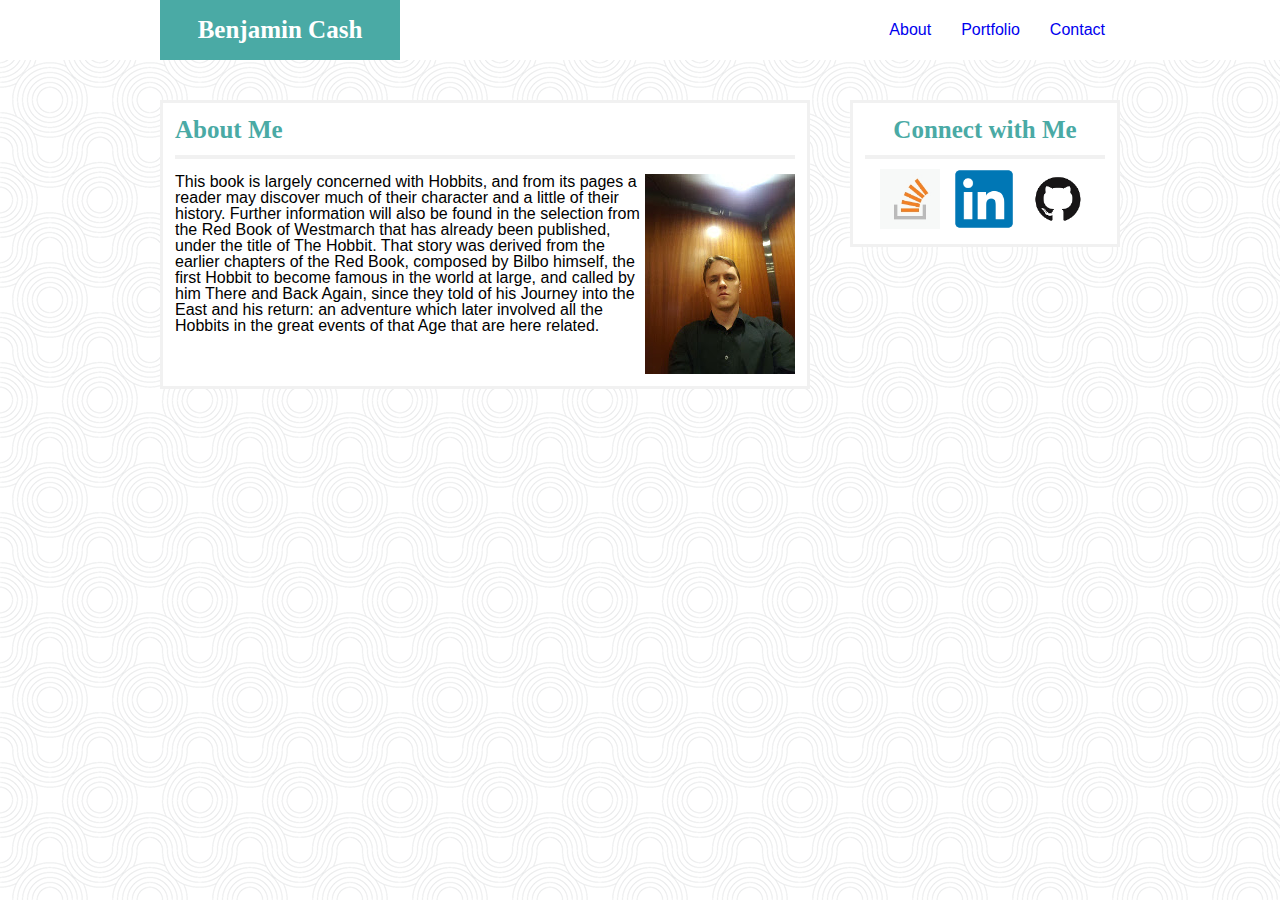
==== index.html @ 05e321e0 "initial add" ====
<!DOCTYPE html>
<html>

<head>
	<title>About</title>
	<link rel="stylesheet" type="text/css" href="assets/css/style.css">
	<link rel="stylesheet" type="text/css" href="assets/css/reset.css">
</head>

<body>
	
	<div id="topbar">

		<div id="middlebar">

			<div id="namebox">
				<h1>Benjamin Cash</h1>
			</div>
			
			<a class=navigationlinks href="contact.html">Contact</a>
			<a class=navigationlinks href="portfolio.html">Portfolio</a>
			<a class=navigationlinks href="index.html">About</a>

		</div>

	</div>


	<div id="maincontent">

		<div id="biobox">

			<div id="biotopbar">

				<div id="biotitle">
					<h1>About Me</h1>
				</div>

			</div>

			<div class="clearfix"></div>

				<p id="biotext"><img id="profpic" src="assets/images/profile_picture.jpg">This book is largely concerned with Hobbits, and from its pages a reader may discover much of their character and a little of their history. Further information will also be found in the selection from the Red Book of Westmarch that has already been published, under the title of The Hobbit. That story was derived from the earlier chapters of the Red Book, composed by Bilbo himself, the first Hobbit to become famous in the world at large, and called by him There and Back Again, since they told of his Journey into the East and his return: an adventure which later involved all the Hobbits in the great events of that Age that are here related. 	</p>	
			

			<div class="clearfix"></div>

		</div>

		<div id="connectbox">

			<div id="connectTextBox">
					<h1>Connect with Me</h1>
			</div>

			<div id="linkbox">
				<div id="centeredlinkbox">
					<img class="externallinks" src="assets/images/stackoverflow.png">
					<img class="externallinks" src="assets/images/linkedin.png">
					<img class="externallinks" src="assets/images/github.png">
				</div>
			</div>

		</div>

	</div>
</body>
</html>
---- assets/css/style.css ----
body {
	background-image: url("../images/round.png");
}

#topbar {
	background-color: white;
	height: 60px;
}

#middlebar {
	margin: 0 auto;
	width: 960px;
	height: 60px;
	background-color: white;
}

#namebox {
	background-color: #4aaaa5;
	width: 240px;
	float: left;
	font-family:  'Georgia', Times, Times New Roman, serif;
	color: white;
	font-weight: bold;
	font-size: 25px;
	text-align: center;
	line-height: 60px;
}

.navigationlinks {
	float: right;
	height: 60px;
	background-color: white;
	padding-right: 15px;
	padding-left: 15px;
	text-align: center;
	line-height: 60px;
	font-family: 'Arial', 'Helvetica Neue', Helvetica, sans-serif;
	text-decoration: none;
}

.clearfix::after {
	content: "";
	clear: both;
	display: table;
}

#maincontent {
	margin: 0 auto;
	width: 960px;
}

#biobox {
	background-color: #ffffff;
	border-style: solid;
	border-width: 3px;
	border-color: #f1f1f1;
	width: 620px;
	float: left;
	padding: 12px;
	margin-top: 40px;
}

#biotopbar {
	
	background-color: white;
	width: 620px;
	height: 40px;
	border-bottom: 4px solid #f1f1f1;
	margin-bottom: 15px;
}

#biotitle {
	background-color: white;
	height: 40px;
	float: left;
	font-family:  'Georgia', Times, Times New Roman, serif;
	color: #4aaaa5;
	font-weight: bold;
	line-height: 30px;
	font-size: 25px;

}

#biotext {
	float: left;
	font-family: 'Arial', 'Helvetica Neue', Helvetica, sans-serif;
}

#profpic {
	float: right;
}

#connectbox {
	border-style: solid;
	border-width: 3px;
	border-color: #f1f1f1;
	width: 240px;
	float: right;
	background-color: #ffffff;
	border-style: solid; 	
	padding: 12px;
	margin-top: 40px;
}

#connectTextBox {
	height: 40px;
	width: 240px;
	background-color: white;
	font-family:  'Georgia', Times, Times New Roman, serif;
	color: #4aaaa5;
	font-weight: bold;
	line-height: 30px;
	text-align: center;
	border-bottom: 4px solid #f1f1f1;
	font-size: 25px;
}

#linkbox {
	width: 240px;
}

#centeredlinkbox {
	margin: 0 auto;
	width: 220px;
	margin-top: 10px;
}
.externallinks {
	width: 60px;
	height: 60px;
	margin-left: 5px;
	margin-right: 5px;
}
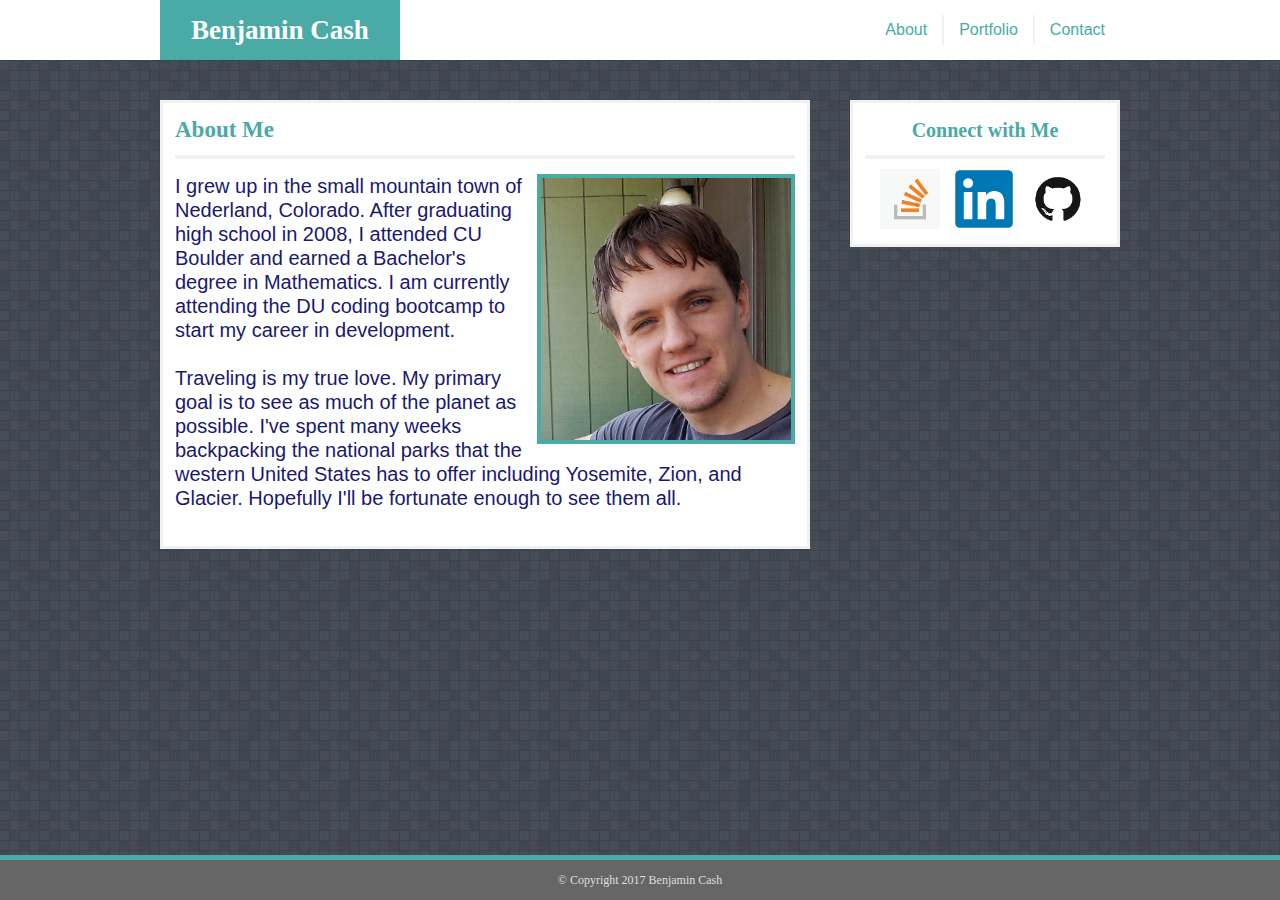
==== commit 35038b19: "edited css" ====
--- a/index.html
+++ b/index.html
@@ -17,9 +17,9 @@
 				<h1>Benjamin Cash</h1>
 			</div>
 			
-			<a class=navigationlinks href="contact.html">Contact</a>
-			<a class=navigationlinks href="portfolio.html">Portfolio</a>
-			<a class=navigationlinks href="index.html">About</a>
+			<a class="navigationlinks" href="contact.html">Contact</a>
+			<a class="navigationlinks" href="portfolio.html">Portfolio</a>
+			<a id="lastnavigationlink" href="index.html">About</a>
 
 		</div>
 
@@ -28,20 +28,25 @@
 
 	<div id="maincontent">
 
-		<div id="biobox">
+		<div id="mainbox">
 
-			<div id="biotopbar">
+			<div id="topbar2">
 
-				<div id="biotitle">
+				<div id="maintitle">
 					<h1>About Me</h1>
 				</div>
 
 			</div>
 
 			<div class="clearfix"></div>
-
-				<p id="biotext"><img id="profpic" src="assets/images/profile_picture.jpg">This book is largely concerned with Hobbits, and from its pages a reader may discover much of their character and a little of their history. Further information will also be found in the selection from the Red Book of Westmarch that has already been published, under the title of The Hobbit. That story was derived from the earlier chapters of the Red Book, composed by Bilbo himself, the first Hobbit to become famous in the world at large, and called by him There and Back Again, since they told of his Journey into the East and his return: an adventure which later involved all the Hobbits in the great events of that Age that are here related. 	</p>	
-			
+				
+				<div id="biotext">
+					<p><img id="profpic" src="assets/images/profile_picture.jpg">I grew up in the small mountain town of Nederland, Colorado. After graduating high school in 2008, I attended CU Boulder and earned a Bachelor's degree in Mathematics. I am currently attending the DU coding bootcamp to start my career in development.</p>
+					<br>
+					<p>Traveling is my true love. My primary goal is to see as much of the planet as possible. I've spent many weeks backpacking the national parks that the western United States has to offer including Yosemite, Zion, and Glacier. Hopefully I'll be fortunate enough to see them all.</p>
+					<br>
+						
+				</div>
 
 			<div class="clearfix"></div>
 
@@ -64,5 +69,12 @@
 		</div>
 
 	</div>
+
+	<div class="clearfix"></div>
+
+	<div id="footer">
+		<p>&copy Copyright 2017 Benjamin Cash</p>
+	</div>
+
 </body>
 </html>--- a/assets/css/style.css
+++ b/assets/css/style.css
@@ -1,5 +1,5 @@
-  	body {
-	background-image: url("../images/round.png");
+ body {
+	background-image: url("../images/random_grey_variations.png");
 }
 
 #topbar {
@@ -21,21 +21,53 @@
 	font-family:  'Georgia', Times, Times New Roman, serif;
 	color: white;
 	font-weight: bold;
-	font-size: 25px;
+	font-size: 27px;
 	text-align: center;
 	line-height: 60px;
 }
 
 .navigationlinks {
 	float: right;
-	height: 60px;
-	background-color: white;
+	height: 30px;
+	background-color: white;
+	text-align: center;
+	line-height: 30px;
+	font-family: 'Arial', 'Helvetica Neue', Helvetica, sans-serif;
+	text-decoration: none;
+	color: #4aaaa5;
+	border-left: solid #f1f1f1 2px;
 	padding-right: 15px;
 	padding-left: 15px;
-	text-align: center;
-	line-height: 60px;
+	margin-top: 15px;
+}
+
+#lastnavigationlink {
+	float: right;
+	height: 30px;
+	background-color: white;
+	text-align: center;
+	line-height: 30px;
 	font-family: 'Arial', 'Helvetica Neue', Helvetica, sans-serif;
 	text-decoration: none;
+	color: #4aaaa5;
+	padding-right: 15px;
+	padding-left: 15px;
+	margin-top: 15px;
+	border-radius: 4px;
+}
+
+.navigationlinks:hover {
+	 background-color: #4aaaa5;
+	 outline: none;
+	 color: white;
+	 border-radius: 4px;
+}
+
+#lastnavigationlink:hover {
+	 background-color: #4aaaa5;
+	 outline: none;
+	 color: white;
+	 border-radius: 4px;
 }
 
 .clearfix::after {
@@ -49,7 +81,7 @@
 	width: 960px;
 }
 
-#biobox {
+#mainbox {
 	background-color: #ffffff;
 	border-style: solid;
 	border-width: 3px;
@@ -60,7 +92,7 @@
 	margin-top: 40px;
 }
 
-#biotopbar {
+#topbar2 {
 	
 	background-color: white;
 	width: 620px;
@@ -69,25 +101,50 @@
 	margin-bottom: 15px;
 }
 
-#biotitle {
-	background-color: white;
-	height: 40px;
-	float: left;
-	font-family:  'Georgia', Times, Times New Roman, serif;
-	color: #4aaaa5;
-	font-weight: bold;
-	line-height: 30px;
-	font-size: 25px;
+#maintitle {
+	background-color: white;
+	height: 40px;
+	float: left;
+	font-family:  'Georgia', Times, Times New Roman, serif;
+	color: #4aaaa5;
+	font-weight: bold;
+	line-height: 30px;
+	font-size: 23px;
 
 }
 
 #biotext {
 	float: left;
 	font-family: 'Arial', 'Helvetica Neue', Helvetica, sans-serif;
+	font-size: 20px;
+	line-height: 120%;
+	color: #191970;
 }
 
 #profpic {
 	float: right;
+	margin-left: 10px;
+	border: 4px solid #4aaaa5;
+
+}
+
+#submitbtn {
+	background-color: #4aaaa5;
+	border: none;
+	color: white;
+	padding: 10px 25px;
+	text-align: center;
+	text-decoration: none;
+	display: inline-block;
+	border-radius: 4px;
+}
+
+#submitbtn:hover {
+	background-color: white;
+	color: #4aaaa5;
+	border: solid 2px #4aaaa5;
+	padding: 8px 22px;
+	border-radius: 4px;
 }
 
 #connectbox {
@@ -112,7 +169,7 @@
 	line-height: 30px;
 	text-align: center;
 	border-bottom: 4px solid #f1f1f1;
-	font-size: 25px;
+	font-size: 20px;
 }
 
 #linkbox {
@@ -129,4 +186,83 @@
 	height: 60px;
 	margin-left: 5px;
 	margin-right: 5px;
+}
+
+.projects {
+	float: left;
+	margin-left: 5px;
+	margin-top: 20px;
+}
+
+.projectimages {
+	z-index: 0;
+}
+
+.projectbanners {
+	height: 40px;
+	background-color: #4aaaa5;
+	z-index: 1;
+	position: relative;
+	bottom: 60px;
+	font-family:  'Georgia', Times, Times New Roman, serif;
+	color: white;
+	font-weight: bold;
+	font-size: 22px;
+	text-align: center;
+	line-height: 40px;
+
+}
+
+#contactform {
+	font-family: 'Arial', 'Helvetica Neue', Helvetica, sans-serif;
+	color: 	#696969;
+	font-weight: bold;
+}
+
+
+.onelineimputs {
+	width: 100%;
+	border-radius: 4px;
+	border: 2px solid #4aaaa5;
+	height: 25px;
+	box-sizing: border-box;
+	padding: 12px 8px;
+	
+}
+
+.largeimput {
+	width: 100%;
+	height: 300px;
+	border-radius: 4px;
+	border: 2px solid #4aaaa5;
+	height: 300px;
+	box-sizing: border-box;
+	resize: none;
+	padding: 12px 8px;
+	font-size: 14px;
+}
+
+.onelineimputs:focus {
+	 background-color: #f1f1f1;
+	 outline: none;
+}
+
+.largeimput:focus {
+	 background-color: #f1f1f1;
+	 outline: none;
+}
+
+#footer {
+	position: fixed;
+	bottom: 0;
+	left: 0;
+	right: 0;
+	height: 40px;
+	background-color: #666666;
+	border-top: solid 5px #4aaaa5;
+	text-align: center;
+	color: #dddfe1;
+	font-size: 12px;
+	line-height: 40px;
+	z-index: 1;
 }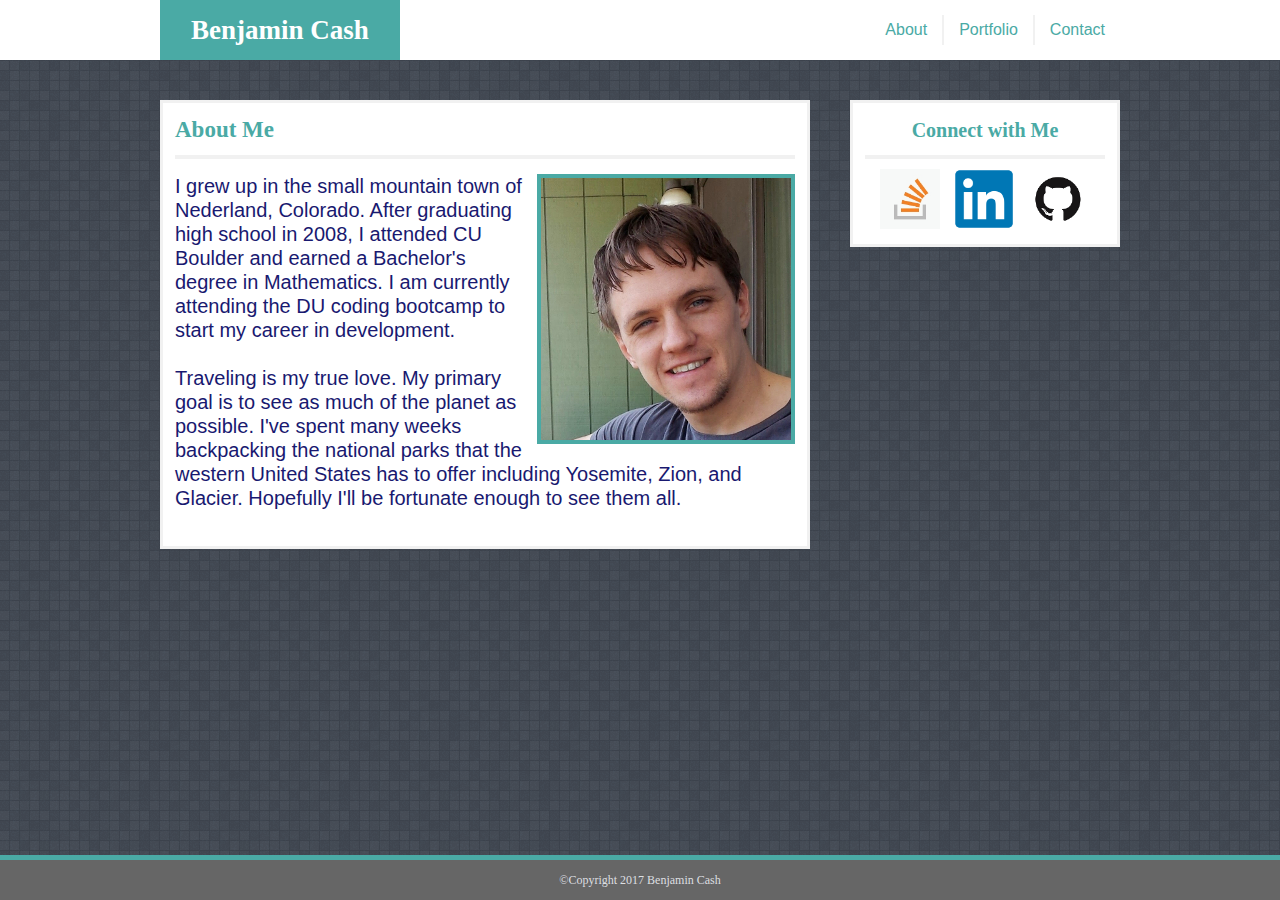
==== commit 36c51fd4: "correcting errors" ====
--- a/index.html
+++ b/index.html
@@ -41,7 +41,7 @@
 			<div class="clearfix"></div>
 				
 				<div id="biotext">
-					<p><img id="profpic" src="assets/images/profile_picture.jpg">I grew up in the small mountain town of Nederland, Colorado. After graduating high school in 2008, I attended CU Boulder and earned a Bachelor's degree in Mathematics. I am currently attending the DU coding bootcamp to start my career in development.</p>
+					<p><img id="profpic" src="assets/images/profile_picture.jpg" alt="image not found">I grew up in the small mountain town of Nederland, Colorado. After graduating high school in 2008, I attended CU Boulder and earned a Bachelor's degree in Mathematics. I am currently attending the DU coding bootcamp to start my career in development.</p>
 					<br>
 					<p>Traveling is my true love. My primary goal is to see as much of the planet as possible. I've spent many weeks backpacking the national parks that the western United States has to offer including Yosemite, Zion, and Glacier. Hopefully I'll be fortunate enough to see them all.</p>
 					<br>
@@ -60,9 +60,9 @@
 
 			<div id="linkbox">
 				<div id="centeredlinkbox">
-					<img class="externallinks" src="assets/images/stackoverflow.png">
-					<img class="externallinks" src="assets/images/linkedin.png">
-					<img class="externallinks" src="assets/images/github.png">
+					<img class="externallinks" src="assets/images/stackoverflow.png" alt="image not found">
+					<img class="externallinks" src="assets/images/linkedin.png" alt="image not found">
+					<img class="externallinks" src="assets/images/github.png" alt="image not found">
 				</div>
 			</div>
 
@@ -73,7 +73,7 @@
 	<div class="clearfix"></div>
 
 	<div id="footer">
-		<p>&copy Copyright 2017 Benjamin Cash</p>
+		<p>&copy;Copyright 2017 Benjamin Cash</p>
 	</div>
 
 </body>
